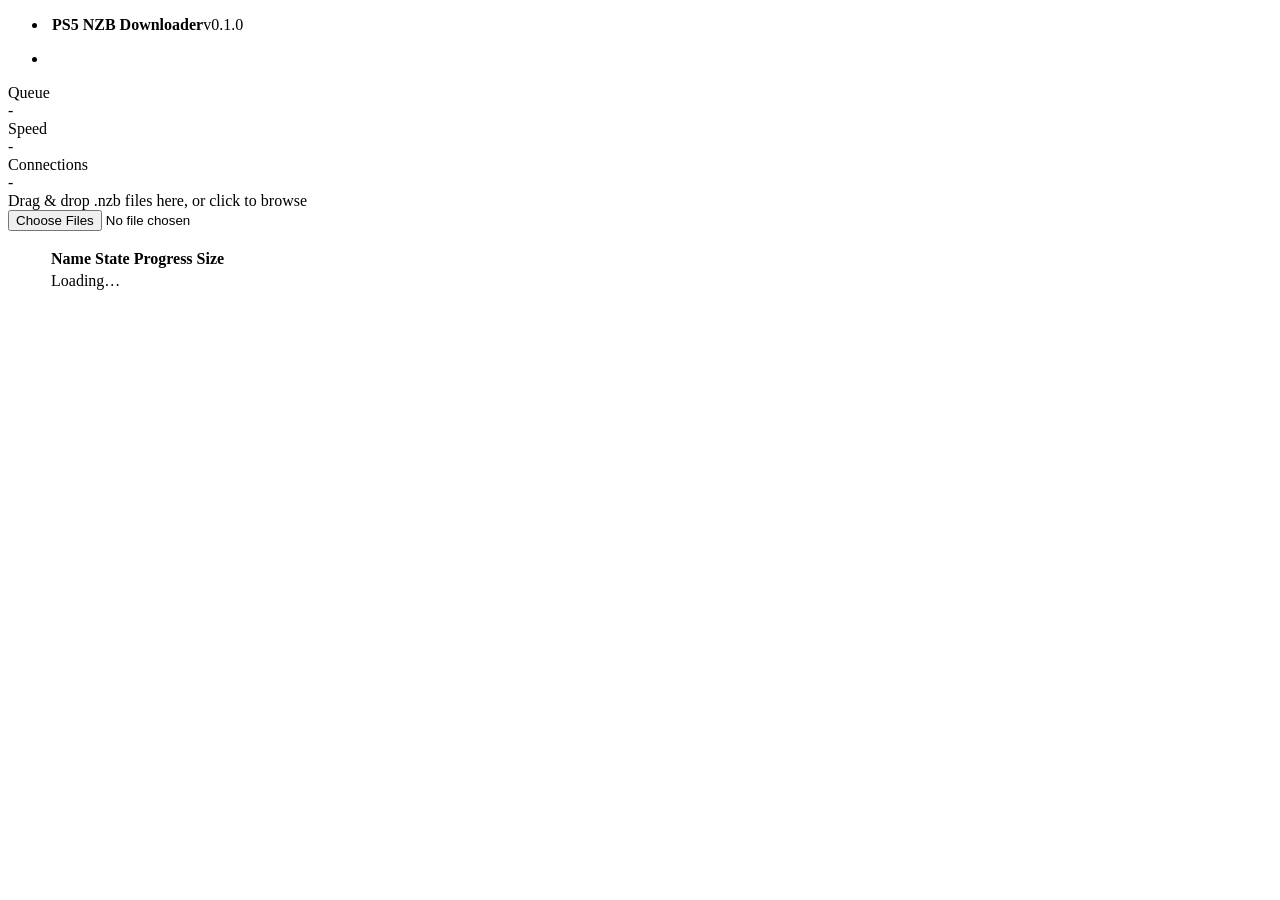
==== src/web/assets/index.html @ 061b9534 "Enhance web ui" ====
<!doctype html>
<html lang="en" data-theme="dark">
<head>
<meta charset="utf-8">
<meta name="viewport" content="width=device-width, initial-scale=1">
<title>PS5 NZB Downloader</title>
<link rel="icon" type="image/svg+xml" href="/favicon.svg">
<link rel="stylesheet" href="/pico.min.css">
<link rel="stylesheet" href="/fontawesome.min.css">
<link rel="stylesheet" href="/main.css">
</head>
<body>
<header class="site-header">
  <nav class="container-fluid">
    <ul><li class="brand"><strong><img src="/favicon.svg" alt="" class="brand-icon"> PS5 NZB Downloader</strong><span class="version-tag">v0.1.0</span></li></ul>
    <ul>
      <li><a href="/settings.html" class="icon-link" title="Settings" aria-label="Settings"><i class="fa-solid fa-gear fa-lg"></i></a></li>
    </ul>
  </nav>
</header>

<main class="container-fluid">
  <article>
    <div class="stats-grid" id="stats">
      <div class="stat stat-queue"><div class="label"><i class="fa-solid fa-layer-group"></i> Queue</div><div class="value" id="stat-queue">-</div></div>
      <div class="stat"><div class="label"><i class="fa-solid fa-gauge-high"></i> Speed</div><div class="value" id="stat-speed">-</div></div>
      <div class="stat stat-conns"><div class="label"><i class="fa-solid fa-ethernet"></i> Connections</div><div class="value" id="stat-conns">-</div></div>
      <label class="dropzone stat" id="dropzone" for="nzb-files">
        <i class="fa-solid fa-cloud-arrow-up"></i>
        <div>Drag &amp; drop .nzb files here, or click to browse</div>
        <input type="file" id="nzb-files" name="nzb" accept=".nzb,application/x-nzb,text/xml" multiple>
      </label>
    </div>
  </article>

  <article class="jobs-panel">
    <figure class="table-scroll">
      <table class="jobs-table">
        <thead>
          <tr><th>Name</th><th>State</th><th>Progress</th><th>Size</th><th></th></tr>
        </thead>
        <tbody id="job-rows">
          <tr><td colspan="5" class="muted">Loading&hellip;</td></tr>
        </tbody>
      </table>
    </figure>
  </article>
</main>

<dialog id="confirm-modal">
  <article>
    <header>
      <strong id="confirm-modal-title">Confirm</strong>
    </header>
    <p id="confirm-modal-message"></p>
    <footer>
      <button type="button" class="secondary" data-modal-cancel>Cancel</button>
      <button type="button" id="confirm-modal-confirm">Confirm</button>
    </footer>
  </article>
</dialog>

<dialog id="rename-modal">
  <article>
    <header>
      <strong>Add this download</strong>
    </header>
    <label for="rename-input">Name</label>
    <input type="text" id="rename-input">
    <small class="muted">Used as the job name and the output folder name.</small>

    <label for="rename-output-dir">Output folder</label>
    <input type="text" id="rename-output-dir">
    <small class="muted">Final destination once the download completes.</small>

    <label class="shadowmount-row" for="rename-shadowmount">
      <input type="checkbox" id="rename-shadowmount">
      Add path to ShadowMountPlus
    </label>

    <footer>
      <button type="button" class="secondary" data-modal-cancel>Cancel</button>
      <button type="button" id="rename-modal-confirm">Add</button>
    </footer>
  </article>
</dialog>

<script src="/main.js"></script>
<script>
/* Not a terminal state -- still queued, actively downloading, or in one
 * of the post-download phases. This is what "Queue" counts, same set the
 * old separate "Active jobs" tile drew from (see api_status.c's
 * active_jobs, JOB_DOWNLOADING/VERIFYING/EXTRACTING) but broader --
 * queued and paused jobs are just as much "up for downloading" as ones
 * currently mid-transfer, so that tile is gone and this replaces it. */
const PENDING_STATES = ['queued', 'downloading', 'paused', 'verifying', 'repairing', 'extracting'];

/* The queue API returns jobs oldest-added-first (queue_add_job() appends,
 * see src/queue/queue.c) -- that order also drives actual download
 * priority, so it isn't something the frontend should touch. Display order
 * is a separate concern: reverse to put the most recently added job on
 * top, then stable-partition so completed jobs always sink below every
 * still-active one regardless of age. */
function sortJobsForDisplay(jobs) {
  const newestFirst = [...jobs].reverse();
  const active = newestFirst.filter(j => j.state !== 'completed');
  const completed = newestFirst.filter(j => j.state === 'completed');
  return [...active, ...completed];
}

async function refresh() {
  try {
    const status = await apiGet('/api/status');
    window.__lastSpeed = status.download_speed_bytes_per_sec;

    document.getElementById('stat-speed').textContent = formatSpeed(status.download_speed_bytes_per_sec);
    document.getElementById('stat-conns').textContent = status.active_connections + ' / ' + status.max_connections;

    const jobs = await apiGet('/api/jobs');
    document.getElementById('stat-queue').textContent = jobs.filter(j => PENDING_STATES.includes(j.state)).length;

    const rows = document.getElementById('job-rows');
    if (!jobs.length) {
      rows.innerHTML = '<tr><td colspan="5" class="muted">Queue is empty</td></tr>';
    } else {
      rows.innerHTML = sortJobsForDisplay(jobs).map(j => `<tr>
          <td data-label="Name"><a href="/job.html?id=${encodeURIComponent(j.id)}">${escapeHtml(j.name)}</a></td>
          <td data-label="State">${stateBadge(j.state)}</td>
          <td data-label="Progress">${progressBarHtml(j)}</td>
          <td data-label="Size">${formatBytes(j.progress.total_bytes)}</td>
          <td data-label="Actions">${jobActionButtons(j)}</td>
        </tr>`).join('');
    }
  } catch (e) {
    console.error(e);
  }
}

window.refreshNow = refresh;

/* One file at a time (the upload endpoint takes a single NZB per POST,
 * see api_jobs_create()) -- each valid .nzb gets its own rename-on-add
 * modal before uploading, so drop order stays predictable rather than a
 * pile of modals queuing up at once. */
async function queueFiles(fileList) {
  const files = Array.from(fileList);
  if (!files.length) return;

  /* Fetched once per drop/browse batch, not once per file -- the "Output
   * folder" field's autofill should reflect whatever is currently
   * configured in Settings at the moment the user is adding these NZBs,
   * not stale per-file. */
  let defaultOutputDir = '';
  try {
    const cfg = await apiGet('/api/config');
    defaultOutputDir = (cfg.storage && cfg.storage.output_dir) || '';
  } catch (e) {
    console.error(e);
  }

  for (const file of files) {
    if (!/\.nzb$/i.test(file.name)) {
      alert(file.name + ': Not a .nzb file');
      continue;
    }

    const choice = await renamePrompt(suggestJobName(file.name), defaultOutputDir);
    if (choice === null) continue;

    try {
      const fd = new FormData();
      fd.append('nzb', file, file.name);
      fd.append('display_name', choice.name);
      fd.append('output_dir', choice.outputDir);
      fd.append('add_to_shadowmount', choice.shadowmount ? '1' : '0');
      const r = await fetch('/api/jobs', { method: 'POST', body: fd });
      const body = await r.json().catch(() => ({}));
      if (!r.ok) throw new Error(body.error || ('HTTP ' + r.status));
    } catch (err) {
      alert(file.name + ': ' + err.message);
    }
  }

  refresh();
}

const dropzone = document.getElementById('dropzone');
const fileInput = document.getElementById('nzb-files');

fileInput.addEventListener('change', () => {
  queueFiles(fileInput.files);
  fileInput.value = '';
});

['dragenter', 'dragover'].forEach(evt => {
  dropzone.addEventListener(evt, (e) => {
    e.preventDefault();
    dropzone.classList.add('dragover');
  });
});
['dragleave', 'dragend'].forEach(evt => {
  dropzone.addEventListener(evt, (e) => {
    e.preventDefault();
    dropzone.classList.remove('dragover');
  });
});
dropzone.addEventListener('drop', (e) => {
  e.preventDefault();
  dropzone.classList.remove('dragover');
  if (e.dataTransfer && e.dataTransfer.files.length) queueFiles(e.dataTransfer.files);
});

refresh();
setInterval(refresh, 2000);
</script>
</body>
</html>
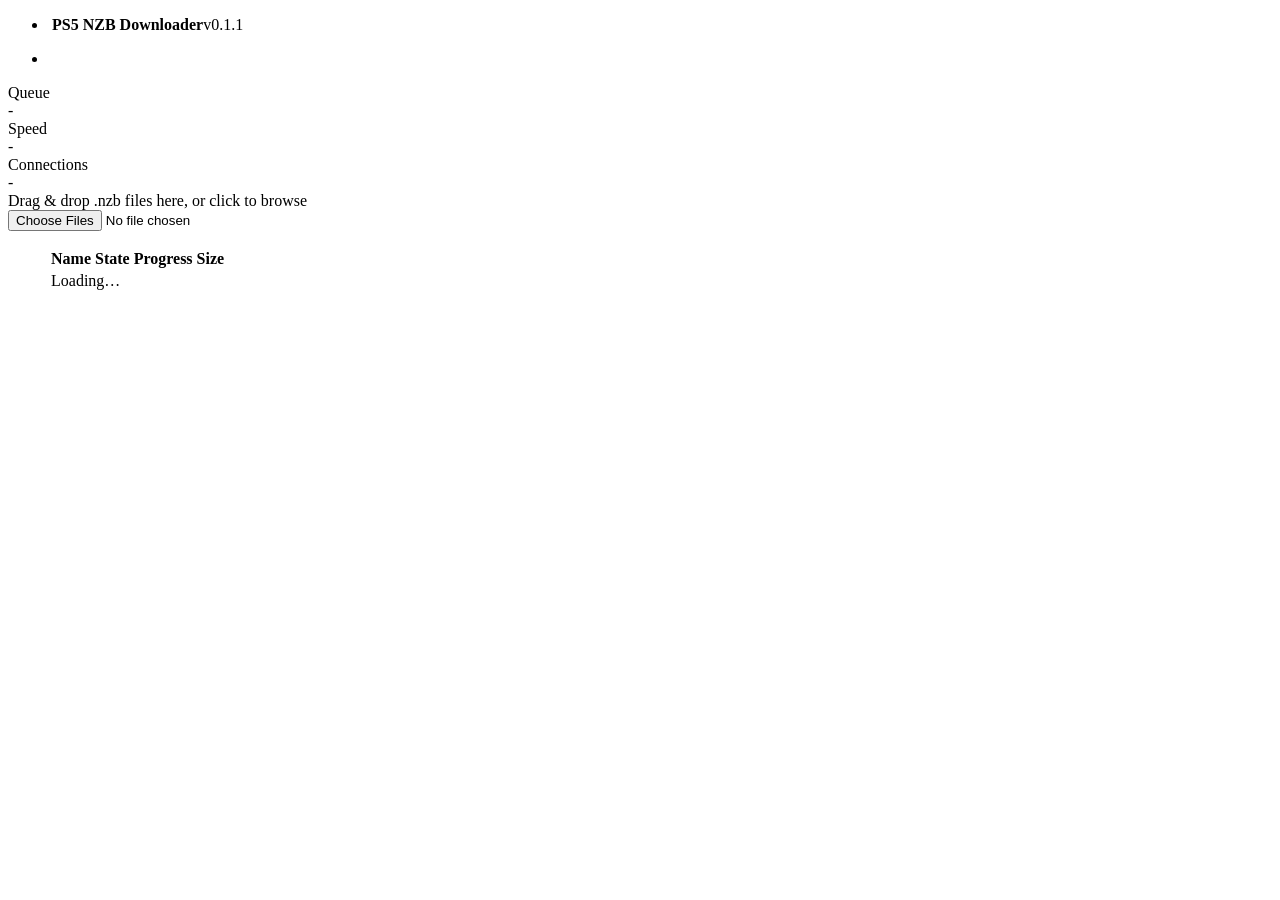
==== commit 3eba9794: "Some more ui fixes" ====
--- a/src/web/assets/index.html
+++ b/src/web/assets/index.html
@@ -12,7 +12,7 @@
 <body>
 <header class="site-header">
   <nav class="container-fluid">
-    <ul><li class="brand"><strong><img src="/favicon.svg" alt="" class="brand-icon"> PS5 NZB Downloader</strong><span class="version-tag">v0.1.0</span></li></ul>
+    <ul><li class="brand"><strong><img src="/favicon.svg" alt="" class="brand-icon"> PS5 NZB Downloader</strong><span class="version-tag">v0.1.1</span></li></ul>
     <ul>
       <li><a href="/settings.html" class="icon-link" title="Settings" aria-label="Settings"><i class="fa-solid fa-gear fa-lg"></i></a></li>
     </ul>
@@ -87,25 +87,69 @@
 
 <script src="/main.js"></script>
 <script>
-/* Not a terminal state -- still queued, actively downloading, or in one
- * of the post-download phases. This is what "Queue" counts, same set the
- * old separate "Active jobs" tile drew from (see api_status.c's
- * active_jobs, JOB_DOWNLOADING/VERIFYING/EXTRACTING) but broader --
- * queued and paused jobs are just as much "up for downloading" as ones
- * currently mid-transfer, so that tile is gone and this replaces it. */
+  
 const PENDING_STATES = ['queued', 'downloading', 'paused', 'verifying', 'repairing', 'extracting'];
-
-/* The queue API returns jobs oldest-added-first (queue_add_job() appends,
- * see src/queue/queue.c) -- that order also drives actual download
- * priority, so it isn't something the frontend should touch. Display order
- * is a separate concern: reverse to put the most recently added job on
- * top, then stable-partition so completed jobs always sink below every
- * still-active one regardless of age. */
+const JOB_DISPLAY_STATE_RANK = {
+  verifying: 0, repairing: 0, extracting: 0,
+  downloading: 1,
+  queued: 2,
+  paused: 3,
+  failed: 4, cancelled: 4,
+  completed: 5,
+};
 function sortJobsForDisplay(jobs) {
-  const newestFirst = [...jobs].reverse();
-  const active = newestFirst.filter(j => j.state !== 'completed');
-  const completed = newestFirst.filter(j => j.state === 'completed');
-  return [...active, ...completed];
+  return jobs.sort((a, b) =>
+    (JOB_DISPLAY_STATE_RANK[a.state] ?? 99) - (JOB_DISPLAY_STATE_RANK[b.state] ?? 99));
+}
+
+function jobRowCells(j) {
+  return `
+    <td data-label="Name"><a href="/job.html?id=${encodeURIComponent(j.id)}">${escapeHtml(j.name)}</a></td>
+    <td data-label="State">${stateBadge(j.state)}</td>
+    <td data-label="Progress">${progressBarHtml(j)}</td>
+    <td data-label="Size">${formatBytes(j.progress.total_bytes)}</td>
+    <td data-label="Actions">${jobActionButtons(j)}</td>`;
+}
+
+function renderJobRows(jobs) {
+  const rows = document.getElementById('job-rows');
+  const sorted = sortJobsForDisplay(jobs);
+
+  if (!sorted.length) {
+    rows.innerHTML = '<tr><td colspan="5" class="muted">Queue is empty</td></tr>';
+    return;
+  }
+
+  Array.from(rows.children).forEach(tr => { if (!tr.dataset.jobId) tr.remove(); });
+
+  const existing = new Map();
+  rows.querySelectorAll('tr[data-job-id]').forEach(tr => existing.set(tr.dataset.jobId, tr));
+
+  let prev = null;
+  for (const j of sorted) {
+    let tr = existing.get(j.id);
+    if (tr) {
+      existing.delete(j.id);
+      if (tr.dataset.state !== j.state) {
+        tr.innerHTML = jobRowCells(j);
+        tr.dataset.state = j.state;
+      } else {
+        tr.children[2].innerHTML = progressBarHtml(j);
+        tr.children[3].textContent = formatBytes(j.progress.total_bytes);
+      }
+    } else {
+      tr = document.createElement('tr');
+      tr.dataset.jobId = j.id;
+      tr.dataset.state = j.state;
+      tr.innerHTML = jobRowCells(j);
+    }
+
+    const ref = prev ? prev.nextSibling : rows.firstChild;
+    if (ref !== tr) rows.insertBefore(tr, ref);
+    prev = tr;
+  }
+
+  existing.forEach(tr => tr.remove());
 }
 
 async function refresh() {
@@ -119,18 +163,7 @@
     const jobs = await apiGet('/api/jobs');
     document.getElementById('stat-queue').textContent = jobs.filter(j => PENDING_STATES.includes(j.state)).length;
 
-    const rows = document.getElementById('job-rows');
-    if (!jobs.length) {
-      rows.innerHTML = '<tr><td colspan="5" class="muted">Queue is empty</td></tr>';
-    } else {
-      rows.innerHTML = sortJobsForDisplay(jobs).map(j => `<tr>
-          <td data-label="Name"><a href="/job.html?id=${encodeURIComponent(j.id)}">${escapeHtml(j.name)}</a></td>
-          <td data-label="State">${stateBadge(j.state)}</td>
-          <td data-label="Progress">${progressBarHtml(j)}</td>
-          <td data-label="Size">${formatBytes(j.progress.total_bytes)}</td>
-          <td data-label="Actions">${jobActionButtons(j)}</td>
-        </tr>`).join('');
-    }
+    renderJobRows(jobs);
   } catch (e) {
     console.error(e);
   }
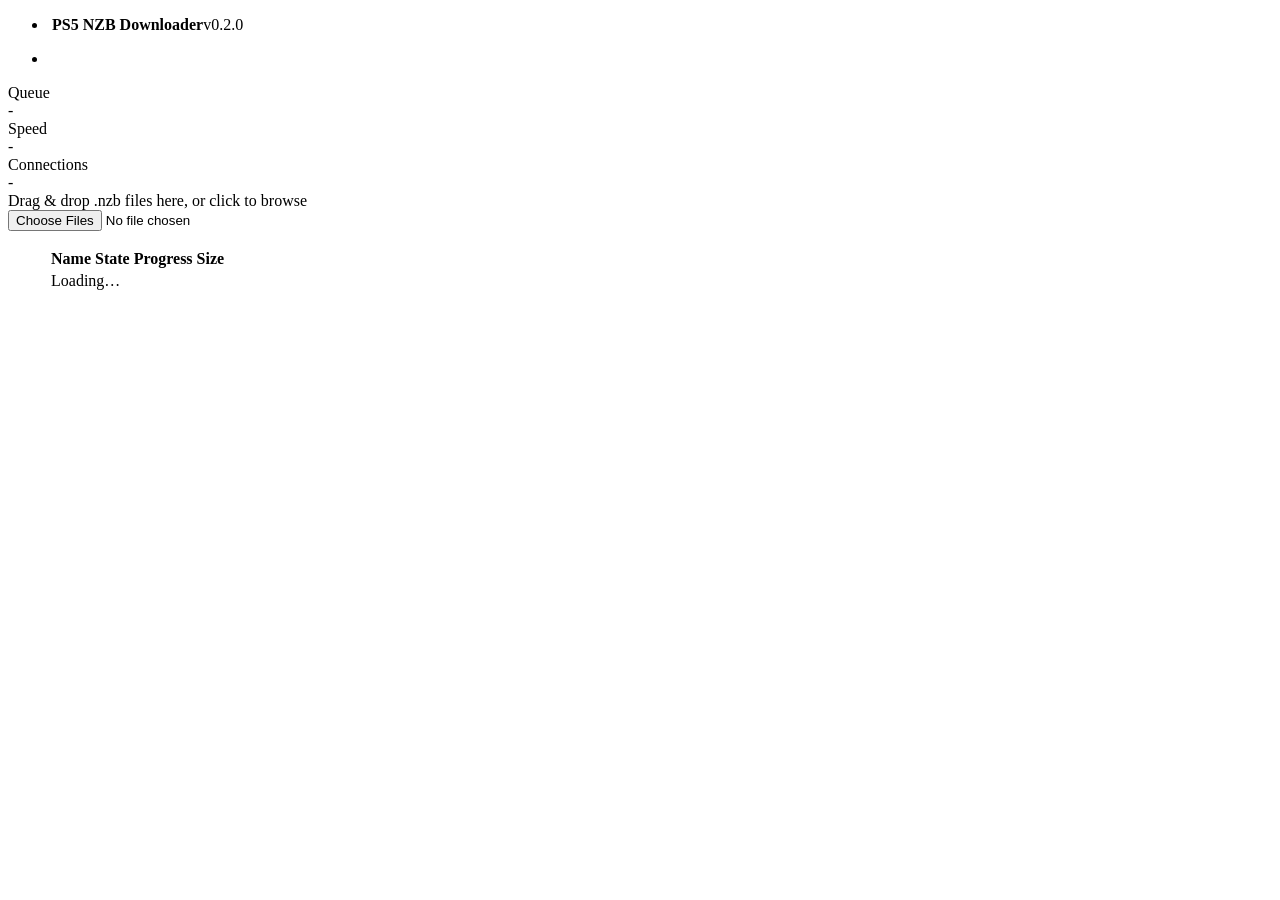
==== commit d744a6b9: "Bump version" ====
--- a/src/web/assets/index.html
+++ b/src/web/assets/index.html
@@ -12,7 +12,7 @@
 <body>
 <header class="site-header">
   <nav class="container-fluid">
-    <ul><li class="brand"><strong><img src="/favicon.svg" alt="" class="brand-icon"> PS5 NZB Downloader</strong><span class="version-tag">v0.1.1</span></li></ul>
+    <ul><li class="brand"><strong><img src="/favicon.svg" alt="" class="brand-icon"> PS5 NZB Downloader</strong><span class="version-tag">v0.2.0</span></li></ul>
     <ul>
       <li><a href="/settings.html" class="icon-link" title="Settings" aria-label="Settings"><i class="fa-solid fa-gear fa-lg"></i></a></li>
     </ul>
@@ -78,9 +78,39 @@
       Add path to ShadowMountPlus
     </label>
 
+    <label class="shadowmount-row" for="rename-auto-install-pkgs">
+      <input type="checkbox" id="rename-auto-install-pkgs">
+      Install PKGs after extraction
+    </label>
+
     <footer>
       <button type="button" class="secondary" data-modal-cancel>Cancel</button>
       <button type="button" id="rename-modal-confirm">Add</button>
+    </footer>
+  </article>
+</dialog>
+
+<dialog id="install-pkgs-modal">
+  <article>
+    <header>
+      <strong>Install PKGs</strong>
+    </header>
+    <div id="install-pkgs-modal-list" class="pkg-install-list"></div>
+    <footer>
+      <button type="button" class="secondary" data-modal-cancel>Cancel</button>
+      <button type="button" id="install-pkgs-modal-confirm">Install</button>
+    </footer>
+  </article>
+</dialog>
+
+<dialog id="nfo-modal">
+  <article>
+    <header>
+      <strong id="nfo-modal-title">NFO</strong>
+    </header>
+    <pre id="nfo-modal-content" class="nfo-viewer"></pre>
+    <footer>
+      <button type="button" class="secondary" data-modal-cancel>Close</button>
     </footer>
   </article>
 </dialog>
@@ -155,7 +185,6 @@
 async function refresh() {
   try {
     const status = await apiGet('/api/status');
-    window.__lastSpeed = status.download_speed_bytes_per_sec;
 
     document.getElementById('stat-speed').textContent = formatSpeed(status.download_speed_bytes_per_sec);
     document.getElementById('stat-conns').textContent = status.active_connections + ' / ' + status.max_connections;
@@ -206,6 +235,7 @@
       fd.append('display_name', choice.name);
       fd.append('output_dir', choice.outputDir);
       fd.append('add_to_shadowmount', choice.shadowmount ? '1' : '0');
+      fd.append('auto_install_pkgs', choice.autoInstallPkgs ? '1' : '0');
       const r = await fetch('/api/jobs', { method: 'POST', body: fd });
       const body = await r.json().catch(() => ({}));
       if (!r.ok) throw new Error(body.error || ('HTTP ' + r.status));
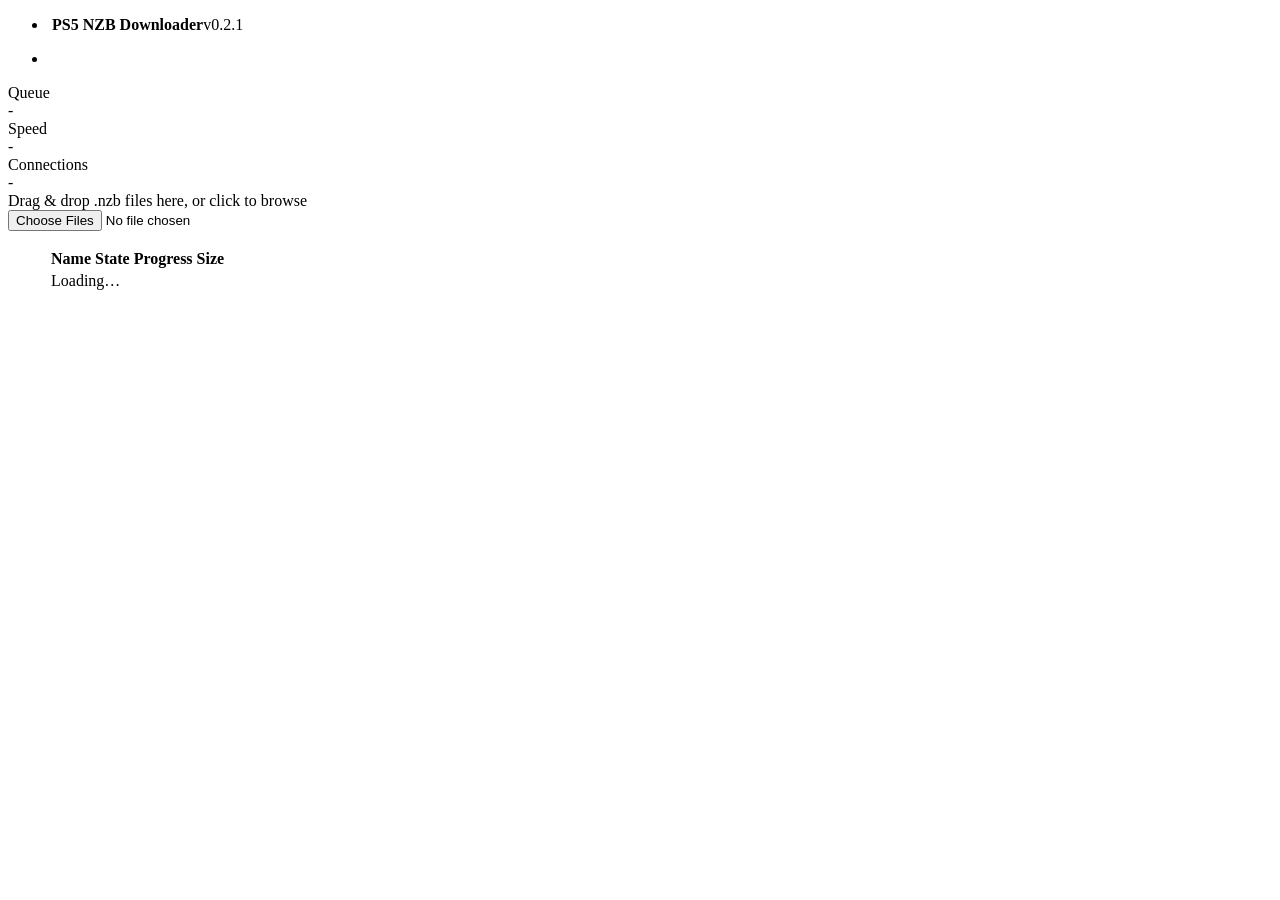
==== commit 19011639: "Defer PAR2 recovery volume downloads until repair is needed" ====
--- a/src/web/assets/index.html
+++ b/src/web/assets/index.html
@@ -12,7 +12,7 @@
 <body>
 <header class="site-header">
   <nav class="container-fluid">
-    <ul><li class="brand"><strong><img src="/favicon.svg" alt="" class="brand-icon"> PS5 NZB Downloader</strong><span class="version-tag">v0.2.0</span></li></ul>
+    <ul><li class="brand"><strong><img src="/favicon.svg" alt="" class="brand-icon"> PS5 NZB Downloader</strong><span class="version-tag">v0.2.1</span></li></ul>
     <ul>
       <li><a href="/settings.html" class="icon-link" title="Settings" aria-label="Settings"><i class="fa-solid fa-gear fa-lg"></i></a></li>
     </ul>
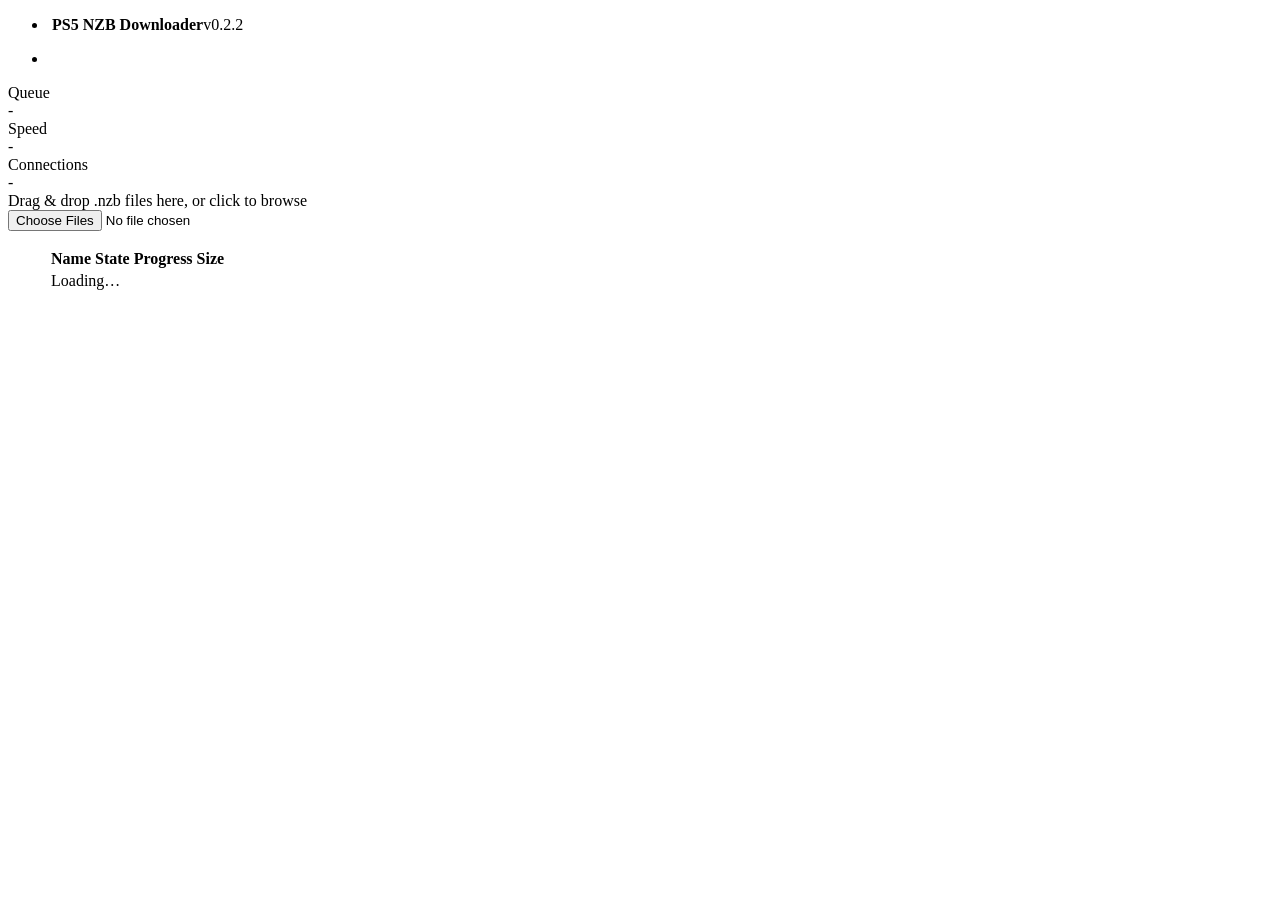
==== commit e7cfe98d: "Release downloaded files" ====
--- a/src/web/assets/index.html
+++ b/src/web/assets/index.html
@@ -12,7 +12,7 @@
 <body>
 <header class="site-header">
   <nav class="container-fluid">
-    <ul><li class="brand"><strong><img src="/favicon.svg" alt="" class="brand-icon"> PS5 NZB Downloader</strong><span class="version-tag">v0.2.1</span></li></ul>
+    <ul><li class="brand"><strong><img src="/favicon.svg" alt="" class="brand-icon"> PS5 NZB Downloader</strong><span class="version-tag">v0.2.2</span></li></ul>
     <ul>
       <li><a href="/settings.html" class="icon-link" title="Settings" aria-label="Settings"><i class="fa-solid fa-gear fa-lg"></i></a></li>
     </ul>
